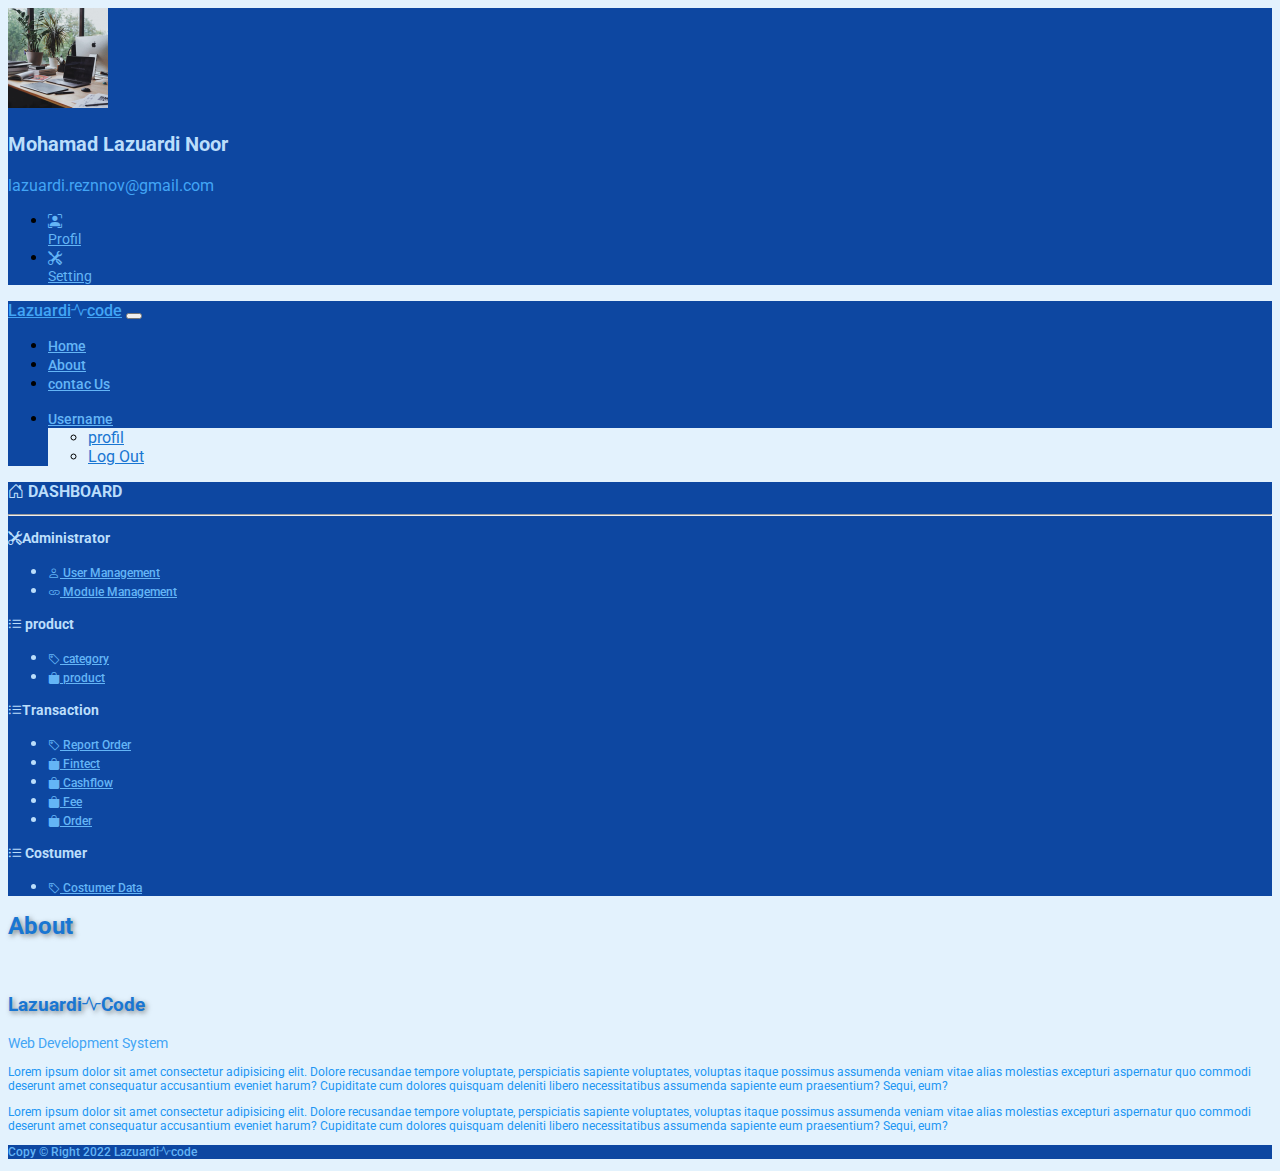
==== about.html @ 295768b0 "Menambahkan Halaman About" ====
<!DOCTYPE html>
<html lang="en">
  <head>
    <meta charset="utf-8" />
    <meta name="viewport" content="width=device-width, initial-scale=1" />
    <title>Lazuardi-code</title>
    <link
      href="https://cdn.jsdelivr.net/npm/bootstrap@5.2.0-beta1/dist/css/bootstrap.min.css"
      rel="stylesheet"
      integrity="sha384-0evHe/X+R7YkIZDRvuzKMRqM+OrBnVFBL6DOitfPri4tjfHxaWutUpFmBp4vmVor"
      crossorigin="anonymous"
    />
    <link rel="stylesheet" href="style.css" />

    <link
      href="https://fonts.googleapis.com/css2?family=Roboto:wght@100;400;500;700&display=swap"
      rel="stylesheet"
    />

    <link
      rel="stylesheet"
      href="https://cdn.jsdelivr.net/npm/bootstrap-icons@1.8.3/font/bootstrap-icons.css"
    />
  </head>

  <body>
    <!-- header -->
    <!-- navbar -->
    <header class="bg-blue-900 shadow mt-5">
      <div class="container">
        <div class="row mt-5">
          <div class="col-md">
            <div class="p-3 d-flex flex-row">
              <div class="image">
                <img
                  class="rounded-circle shadow"
                  src="/img/1.jpg"
                  width="100px"
                  alt=""
                />
              </div>
              <div class="ms-3 mt-4">
                <h3 class="text-blue-100 fs-20">Mohamad Lazuardi Noor</h3>
                <p class="text-blue-300">lazuardi.reznnov@gmail.com</p>
              </div>
            </div>
          </div>
          <div class="col-md d-flex justify-content-md-end">
            <ul class="nav mt-5">
              <li class="nav-item">
                <a
                  class="nav-link text-blue-100 active text-center d-flex flex-lg-column text-hover text-blue-200 fw-bold fs-14"
                  aria-current="page"
                  href="#"
                >
                  <div class="mx-2">
                    <i class="bi bi-person-bounding-box"></i>
                  </div>
                  <span>Profil</span>
                </a>
              </li>
              <li class="nav-item">
                <a
                  class="nav-link text-blue-100 active text-center d-flex flex-lg-column text-hover text-blue-200 fw-bold fs-14"
                  aria-current="page"
                  href="#"
                >
                  <div class="mx-2">
                    <i class="bi bi-tools"></i>
                  </div>
                  <span>Setting</span>
                </a>
              </li>
            </ul>
          </div>
        </div>
      </div>
    </header>
    <nav
      class="navbar navbar-expand-lg bg-blue-900 navbar-dark shadow fixed-top"
    >
      <div class="container">
        <a
          class="navbar-brand text-blue-300 font-roboto font-semibold text-uppercase fs-18"
          href="#"
          >Lazuardi<i class="bi bi-activity"></i>code</a
        >
        <button
          class="navbar-toggler"
          type="button"
          data-bs-toggle="collapse"
          data-bs-target="#navbarNavDropdown"
          aria-controls="navbarNavDropdown"
          aria-expanded="false"
          aria-label="Toggle navigation"
        >
          <span class="navbar-toggler-icon"></span>
        </button>
        <div class="collapse navbar-collapse" id="navbarNavDropdown">
          <ul class="navbar-nav">
            <li class="nav-item">
              <a
                class="nav-link active text-uppercase text-blue-200 font-semibold fs-14"
                aria-current="page"
                href="#"
                >Home</a
              >
            </li>
            <li class="nav-item">
              <a
                class="nav-link text-uppercase text-blue-200 font-semibold fs-14"
                href="#"
                >About</a
              >
            </li>
            <li class="nav-item">
              <a
                class="nav-link text-uppercase text-blue-200 font-semibold fs-14"
                href="#"
                >contac Us</a
              >
            </li>
          </ul>

          <ul class="navbar-nav ms-auto">
            <li class="nav-item dropdown">
              <a
                class="nav-link dropdown-toggle text-uppercase text-blue-200 font-semibold fs-14"
                href="#"
                id="navbarDropdownMenuLink"
                role="button"
                data-bs-toggle="dropdown"
                aria-expanded="false"
              >
                Username
              </a>
              <ul
                class="dropdown-menu bg-blue-50 dropdown-menu-end"
                aria-labelledby="navbarDropdownMenuLink"
              >
                <li>
                  <a class="dropdown-item text-blue-700" href="#">profil</a>
                </li>
                <li>
                  <a class="dropdown-item text-blue-700" href="#">Log Out</a>
                </li>
              </ul>
            </li>
          </ul>
        </div>
      </div>
    </nav>
    <!-- endnavbar -->
    <!-- endheader -->

    <!-- main -->
    <main>
      <div class="container-fluid">
        <div class="row g-0">
          <div class="col-md-3 bg-blue-900 p-2 min-vh-100 text-blue-100 shadow">
            <aside class="mt-1">
              <h2 class="fs-18 ms-2 my-2">
                <i class="bi bi-house-door"></i> DASHBOARD
              </h2>
              <hr />
              <h3 class="fs-14 ms-2 my-2 text-uppercase">
                <i class="bi bi-tools"></i>Administrator
              </h3>
              <ul class="nav flex-column ms-2">
                <li class="nav-item bg-hover">
                  <a
                    class="nav-link text-hover text-blue-200 font-semibold text-uppercase active fs-12"
                    aria-current="page"
                    href="#"
                    ><i class="bi bi-person"></i> User Management</a
                  >
                </li>
                <li class="nav-item bg-hover">
                  <a
                    class="nav-link text-blue-200 font-semibold text-uppercase fs-12 text-hover"
                    href="#"
                    ><i class="bi bi-link"></i> Module Management</a
                  >
                </li>
              </ul>
              <h3 class="fs-14 ms-2 my-2 text-uppercase">
                <i class="bi bi-list-ul"></i> product
              </h3>
              <ul class="nav flex-column ms-2">
                <li class="nav-item bg-hover">
                  <a
                    class="nav-link text-hover text-blue-200 font-semibold text-uppercase active fs-12"
                    aria-current="page"
                    href="#"
                    ><i class="bi bi-tag"></i> category</a
                  >
                </li>
                <li class="nav-item bg-hover">
                  <a
                    class="nav-link text-blue-200 font-semibold text-uppercase fs-12 text-hover"
                    href="#"
                    ><i class="bi bi-bag-fill"></i> product</a
                  >
                </li>
              </ul>
              <h3 class="fs-14 ms-2 my-2 text-uppercase">
                <i class="bi bi-list-ul"></i>Transaction
              </h3>
              <ul class="nav flex-column ms-2">
                <li class="nav-item bg-hover">
                  <a
                    class="nav-link text-hover text-blue-200 font-semibold text-uppercase active fs-12"
                    aria-current="page"
                    href="#"
                    ><i class="bi bi-tag"></i> Report Order</a
                  >
                </li>
                <li class="nav-item bg-hover">
                  <a
                    class="nav-link text-blue-200 font-semibold text-uppercase fs-12 text-hover"
                    href="#"
                    ><i class="bi bi-bag-fill"></i> Fintect</a
                  >
                </li>
                <li class="nav-item bg-hover">
                  <a
                    class="nav-link text-blue-200 font-semibold text-uppercase fs-12 text-hover"
                    href="#"
                    ><i class="bi bi-bag-fill"></i> Cashflow</a
                  >
                </li>
                <li class="nav-item bg-hover">
                  <a
                    class="nav-link text-blue-200 font-semibold text-uppercase fs-12 text-hover"
                    href="#"
                    ><i class="bi bi-bag-fill"></i> Fee</a
                  >
                </li>
                <li class="nav-item bg-hover">
                  <a
                    class="nav-link text-blue-200 font-semibold text-uppercase fs-12 text-hover"
                    href="#"
                    ><i class="bi bi-bag-fill"></i> Order</a
                  >
                </li>
              </ul>
              <h3 class="fs-14 ms-2 my-2 text-uppercase">
                <i class="bi bi-list-ul"></i> Costumer
              </h3>
              <ul class="nav flex-column ms-2">
                <li class="nav-item bg-hover">
                  <a
                    class="nav-link text-hover text-blue-200 font-semibold text-uppercase active fs-12"
                    aria-current="page"
                    href="#"
                    ><i class="bi bi-tag"></i> Costumer Data</a
                  >
                </li>
              </ul>
            </aside>
          </div>
          <div class="col-md-9 p-4">
            <section>
              <!-- dashboard Head -->
              <div class="card p-3">
                <div
                  class="row border-bottom border-primary justify-content-between mb-3"
                >
                  <div class="col-md-3">
                    <h1
                      class="text-blue-700 fs-24 fw-bold mb-3 text-shadow text-uppercase"
                    >
                      About
                    </h1>
                  </div>
                </div>
              </div>
              <!-- End dashboard Head -->
              <!-- Jumbotron -->
              <div class="card mt-3 p-4 border">
                <img
                  class="rounded-circle mx-auto d-block shadow my-3"
                  src="http://source.unsplash.com/200x200?computer"
                  alt=""
                  width="300"
                />

                <h3
                  class="text-center text-uppercase text-blue-700 text-shadow"
                >
                  Lazuardi<i class="bi bi-activity"></i>Code
                </h3>
                <p class="text-center text-blue-300 b-3 fs-14">
                  Web Development System
                </p>
                <div class="row">
                  <div class="col-md">
                    <p class="fs-12 text-blue-400 font-reguler">
                      Lorem ipsum dolor sit amet consectetur adipisicing elit.
                      Dolore recusandae tempore voluptate, perspiciatis sapiente
                      voluptates, voluptas itaque possimus assumenda veniam
                      vitae alias molestias excepturi aspernatur quo commodi
                      deserunt amet consequatur accusantium eveniet harum?
                      Cupiditate cum dolores quisquam deleniti libero
                      necessitatibus assumenda sapiente eum praesentium? Sequi,
                      eum?
                    </p>
                  </div>
                  <div class="col-md">
                    <p class="fs-12 text-blue-400 font-reguler">
                      Lorem ipsum dolor sit amet consectetur adipisicing elit.
                      Dolore recusandae tempore voluptate, perspiciatis sapiente
                      voluptates, voluptas itaque possimus assumenda veniam
                      vitae alias molestias excepturi aspernatur quo commodi
                      deserunt amet consequatur accusantium eveniet harum?
                      Cupiditate cum dolores quisquam deleniti libero
                      necessitatibus assumenda sapiente eum praesentium? Sequi,
                      eum?
                    </p>
                  </div>
                </div>
              </div>
              <!-- endJumbotron -->
              <!-- <div class="card bg-blue-200 text-blue-100 shadow">
                            <div class="card-header font-semibold bg-blue-800">
                              Featured
                            </div>
                            <div class="card-body text-blue-50">
                              <h5 class="card-title">Special title treatment</h5>
                              <p class="card-text">With supporting text below as a natural lead-in to additional content.</p>
                              <a href="#" class="btn btn-primary">Go somewhere</a>
                            </div>
                          </div> -->
            </section>
          </div>
        </div>
      </div>
    </main>
    <!-- endmain -->
    <!-- footer -->
    <footer class="bg-blue-900 p-4">
      <p class="text-blue-200 text-uppercase font-semibold text-center fs-12">
        Copy &copy Right 2022 Lazuardi<i class="bi bi-activity"></i>code
      </p>
    </footer>
    <!-- Endfooter -->

    <script
      src="https://cdn.jsdelivr.net/npm/bootstrap@5.2.0-beta1/dist/js/bootstrap.bundle.min.js"
      integrity="sha384-pprn3073KE6tl6bjs2QrFaJGz5/SUsLqktiwsUTF55Jfv3qYSDhgCecCxMW52nD2"
      crossorigin="anonymous"
    ></script>
  </body>
</html>
---- style.css ----
:root {
  /* text-color */
  --text-blue-50: #e3f2fd;
  --text-blue-100: #bbdefb;
  --text-blue-200: #64b5f6;
  --text-blue-300: #42a5f5;
  --text-blue-400: #2196f3;
  --text-blue-600: #1e88e5;
  --text-blue-700: #1976d2;
  --text-blue-800: #1565c0;
  --text-blue-900: #0d47a1;

  /* bg-color */
  --bg-blue-50: #e3f2fd;
  --bg-blue-100: #bbdefb;
  --bg-blue-200: #64b5f6;
  --bg-blue-300: #42a5f5;
  --bg-blue-400: #2196f3;
  --bg-blue-600: #1e88e5;
  --bg-blue-700: #1976d2;
  --bg-blue-800: #1565c0;
  --bg-blue-900: #0d47a1;

  --font-roboto: "Roboto", sans-serif;
  --fs-12: 12px;
  --fs-14: 14px;
  --fs-16: 16px;
  --fs-18: 18px;
  --fs-20: 20px;
  --fs-24: 24px;
}
body {
  background-color: var(--bg-blue-50);
  font-family: var(--font-roboto);
}

.text-blue-50 {
  color: var(--text-blue-50);
}
.text-blue-100 {
  color: var(--text-blue-100);
}
.text-blue-200 {
  color: var(--text-blue-200);
}
.text-blue-300 {
  color: var(--text-blue-300);
}
.text-blue-400 {
  color: var(--text-blue-400);
}
.text-blue-500 {
  color: var(--text-blue-500);
}
.text-blue-600 {
  color: var(--text-blue-600);
}
.text-blue-700 {
  color: var(--text-blue-700);
}
.text-blue-800 {
  color: var(--text-blue-800);
}
.text-blue-900 {
  color: var(--text-blue-900);
}
.font-roboto {
  font-family: var(--font-roboto);
}

.font-thin {
  font-weight: 100;
}
.font-reguler {
  font-weight: 400;
}
.font-semibold {
  font-weight: 500;
}
.font-bold {
  font-weight: 700;
}

.bg-blue-50 {
  background-color: var(--bg-blue-50);
}
.bg-blue-100 {
  background-color: var(--bg-blue-100);
}
.bg-blue-200 {
  background-color: var(--bg-blue-200);
}
.bg-blue-300 {
  background-color: var(--bg-blue-300);
}
.bg-blue-400 {
  background-color: var(--bg-blue-400);
}
.bg-blue-500 {
  background-color: var(--bg-blue-500);
}
.bg-blue-600 {
  background-color: var(--bg-blue-600);
}
.bg-blue-700 {
  background-color: var(--bg-blue-700);
}
.bg-blue-800 {
  background-color: var(--bg-blue-800);
}
.bg-blue-900 {
  background-color: var(--bg-blue-900);
}
.fs-12 {
  font-size: var(--fs-12);
}
.fs-14 {
  font-size: var(--fs-14);
}
.fs-16 {
  font-size: var(--fs-16);
}
.fs-18 {
  font-size: var(--fs-16);
}
.fs-20 {
  font-size: var(--fs-20);
}
.fs-24 {
  font-size: var(--fs-24);
}
.btn {
  margin-left: -14px;
}
.bg-hover:hover {
  background-color: var(--bg-blue-200);
  border-radius: 25px;
}
.text-hover:hover {
  color: var(--text-blue-50);
  font-weight: 700;
}

.text-shadow {
  text-shadow: 2px 2px 5px rgba(39, 39, 39, 0.52);
}
.bg-hover-card:hover {
  background-color: var(--bg-blue-200);
}
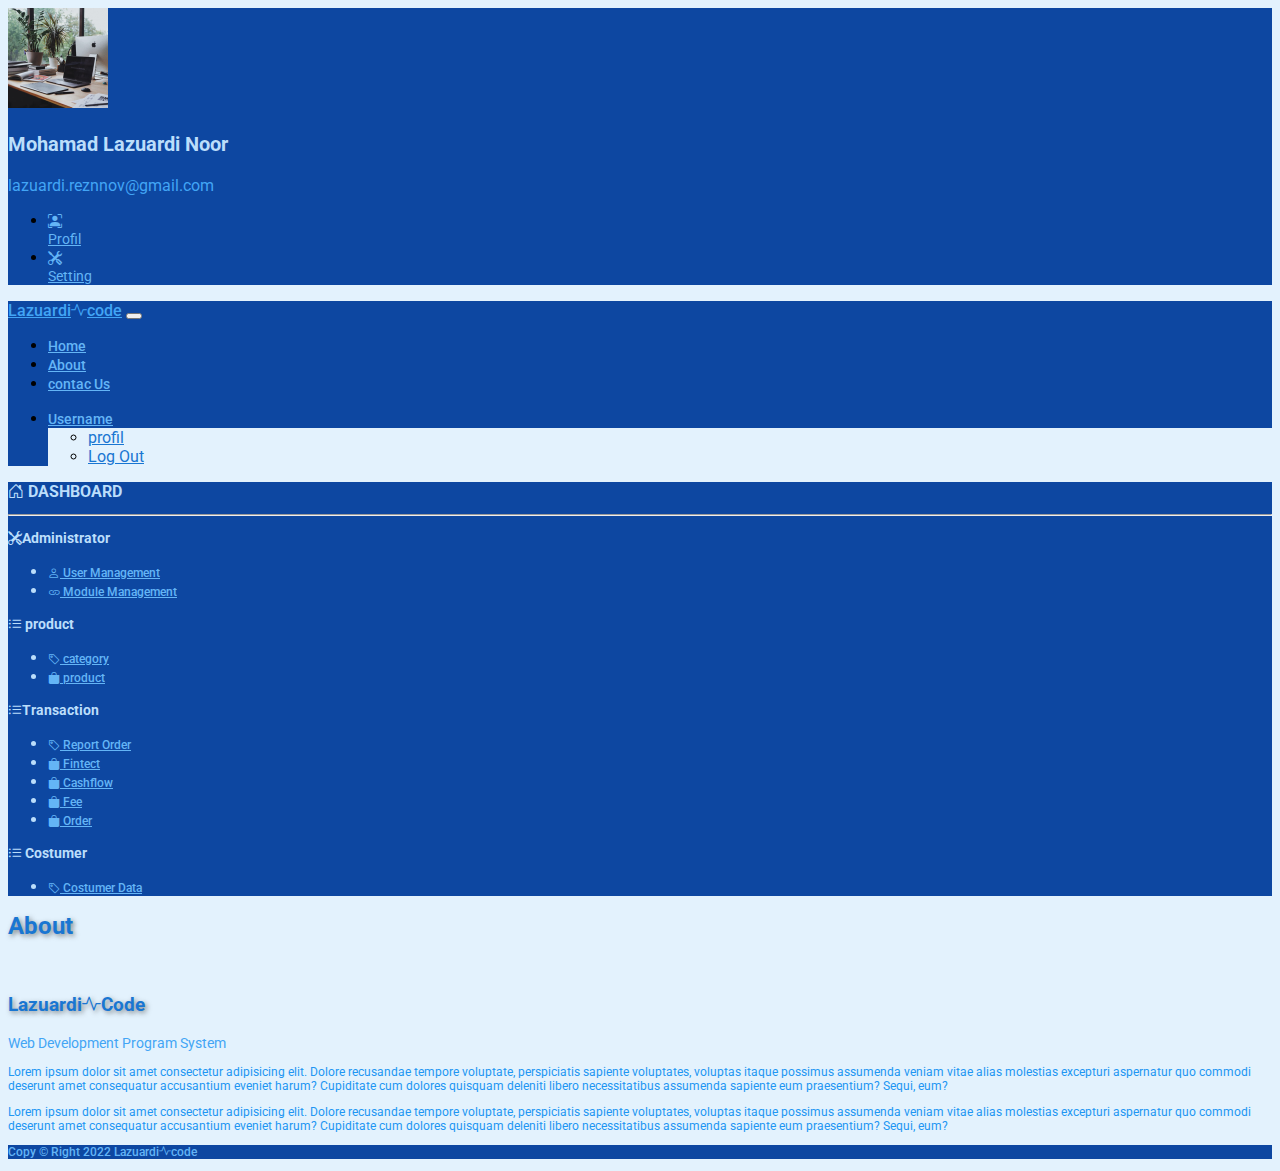
==== commit 34458d35: "menambahkan login form" ====
--- a/about.html
+++ b/about.html
@@ -291,7 +291,7 @@
                   Lazuardi<i class="bi bi-activity"></i>Code
                 </h3>
                 <p class="text-center text-blue-300 b-3 fs-14">
-                  Web Development System
+                  Web Development Program System
                 </p>
                 <div class="row">
                   <div class="col-md">
